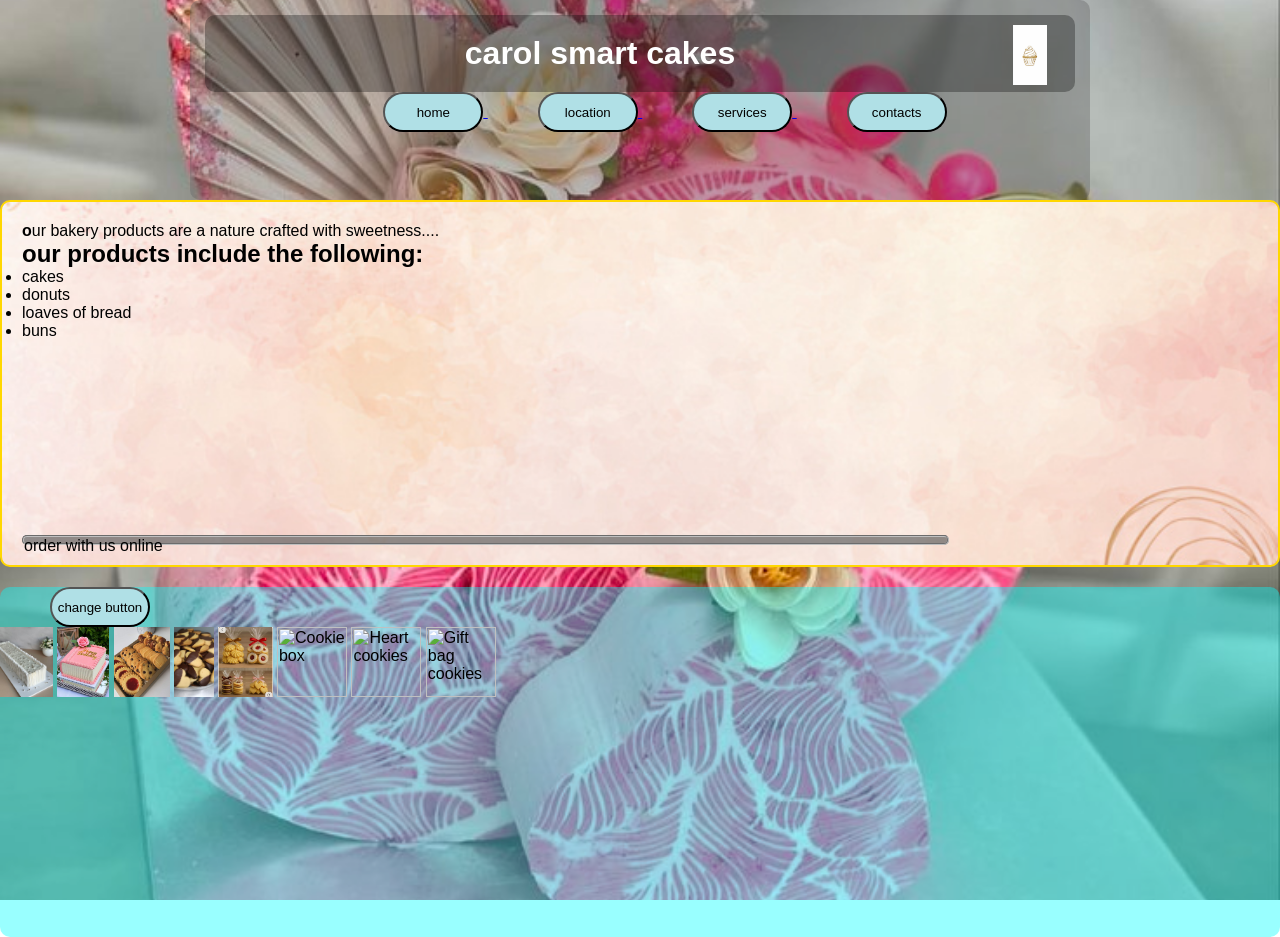
==== index.html @ 9d9b50a6 "Rename main.html to index.html" ====
﻿<html>
<head>
<meta name="viewport" content="width=device-width, initial-scale=1.0">
<link rel="stylesheet" href="main.css"/>
<title>
</title>
</head>
<body>
<div class="container">
    <header class="top-header">
  <h1>carol smart cakes</h1>
  <img src="kc2.jpeg" alt="Cake logo" class="header-logo">
</header>
<a href="home.html">
<button>
home
</button>
</a>
<a href="location.html">
<button>
location
</button>
</a>
<a href="services.html">
<button>
services
</button>
</a>
<a href="contacts.html">
<button>
contacts
</button>
</a>
</div>
<div>
<section id="section1">
<header>
<b>o</b>ur bakery products are a nature crafted with sweetness....
</header>
<h2>
our products include the following:
</h2>
<ul>
<li>
cakes
</li>
<li>
donuts
</li>
<li>
loaves of bread
</li>
<li>
buns
</li>
</ul>
<fieldset style="background-color:rgba(100,100,100,0.7); height:10px; width:75%;border-radius:
10px; margin-top:195px;>
<p style="font-color:pink">
order with us online
</p>
</fieldset>
</section>
<section id="section2">
<button id="changebtn">
change button
</button>
  <div class="cake-gallery">
    <img src="ck1.jpeg" alt="White ruffled cake">
    <img src="ck2.jpeg" alt="Wedding cake with gold">
    <img src="ck3.jpeg" alt="Birthday book cake">
    <img src="ck5.jpeg" alt="Pink heart cakes">
    <img src="ck6.jpeg" alt="Red velvet cake">
    <img src="cookies1.jpg" alt="Cookie box">
    <img src="cookies2.jpg" alt="Heart cookies">
    <img src="cookies3.jpg" alt="Gift bag cookies">
  </div>
</div>
<script>
const button=
document.getelementbyid("changebtn");

const heading=
document.getelementbyid("heading");

button.addeventlistener("click", () => {

heading.innertext = "javascript is working!";

heading.style.color = "blue";
});
</script>
</section>
</div>
</body>
</html>
---- main.css ----
﻿
.container
{
background-color:rgba(100,100,100,0.4);
height:200px;
width:100%;
border-radius:10px;
text-align:center;
}
p
{
color:pink;
margin-top:20px;
font-size:50px;
}
#section2
{
background-color:rgb(0, 255, 255,0.4);
width:100%;
position:right;
height:350px;
border-radius:10px;
margin-top:20px;
}

img
{
align:left;
height:70px;
}
button
{
background-color:powderblue;
border-radius:20px;
height:40px;
width:100px;
margin-left:50px;
}
#section1
{
  background-color: rgba(255, 182, 193, 0.7); /* 0.7 = 70% opacity */
  background-image: url('kc.jpeg');       /* your new cake image */
  background-size: cover;
  background-position: center;
  padding: 20px;
  border-radius: 10px;
  border: 2px solid #ffd700;
}
}
p3
{
font-size:40px;
}
* { margin: 0; padding: 0; box-sizing: border-box; }

body {
  background-image: url('mrk\ i.jpeg'); /* upload one of your cake pics with this name */
  background-size: cover;
  background-position: center;
  background-attachment: fixed;
  min-height: 100vh;
  font-family: Arial, sans-serif;
}

.container {
  padding: 15px;
  max-width: 900px;
  margin: 0 auto;
}

.header {
  text-align: center;
  background: rgba(176, 190, 197, 0.9); /* grayish blue with transparency */
  padding: 20px;
  border-radius: 12px;
  margin-bottom: 20px;
}

.header img {
  width: 60px;
  height: 60px;
  border-radius: 8px;
  border: 2px solid #ffd700;
}

.header h1 {
  color: #f06292; /* pink */
  font-size: 32px;
  margin: 10px 0;
}

.header p {
  color: #fff;
  font-size: 16px;
}

.buttons {
  display: flex;
  flex-wrap: wrap;
  gap: 10px;
  justify-content: center;
  margin-bottom: 20px;
}

.buttons button {
  background: #b2ebf2;
  border: 2px solid #000;
  border-radius: 20px;
  padding: 10px 20px;
  font-size: 16px;
  cursor: pointer;
}

.pink-box {
  background: rgba(248, 187, 208, 0.92); /* pink with transparency */
  padding: 25px;
  border-radius: 12px;
  line-height: 1.6;
  color: #333;
}

.pink-box h2 { margin-bottom: 10px; }
.pink-box ul { margin-left: 20px; }

/* Mobile fix */
@media (max-width: 600px) {
  body { background-attachment: scroll; }
  .header h1 { font-size: 26px; }
  .buttons button { font-size: 14px; padding: 8px 16px; }
}
.top-header {
  position: relative; /* needed for absolute positioning */
  text-align: center;
  padding: 20px 10px;
  background: rgba(0,0,0,0.3); /* semi-transparent so your bg shows */
  border-radius: 10px;
}

.top-header h1 {
  font-size: 32px;
  color: white;
  margin: 0;
  padding-right: 80px; /* makes space so text doesn’t overlap logo */
}

.header-logo {
  position: absolute;
  top: 10px;
  right: 15px;
  width: 60px;
  height: 60px;
  object-fit: contain;
}

@media (max-width: 600px) {
  .header-logo {
    width: 45px;
    height: 45px;
    top: 8px;
    right: 10px;
  }
  .top-header h1 {
    padding-right: 60px;
    font-size: 24px;
  }
}
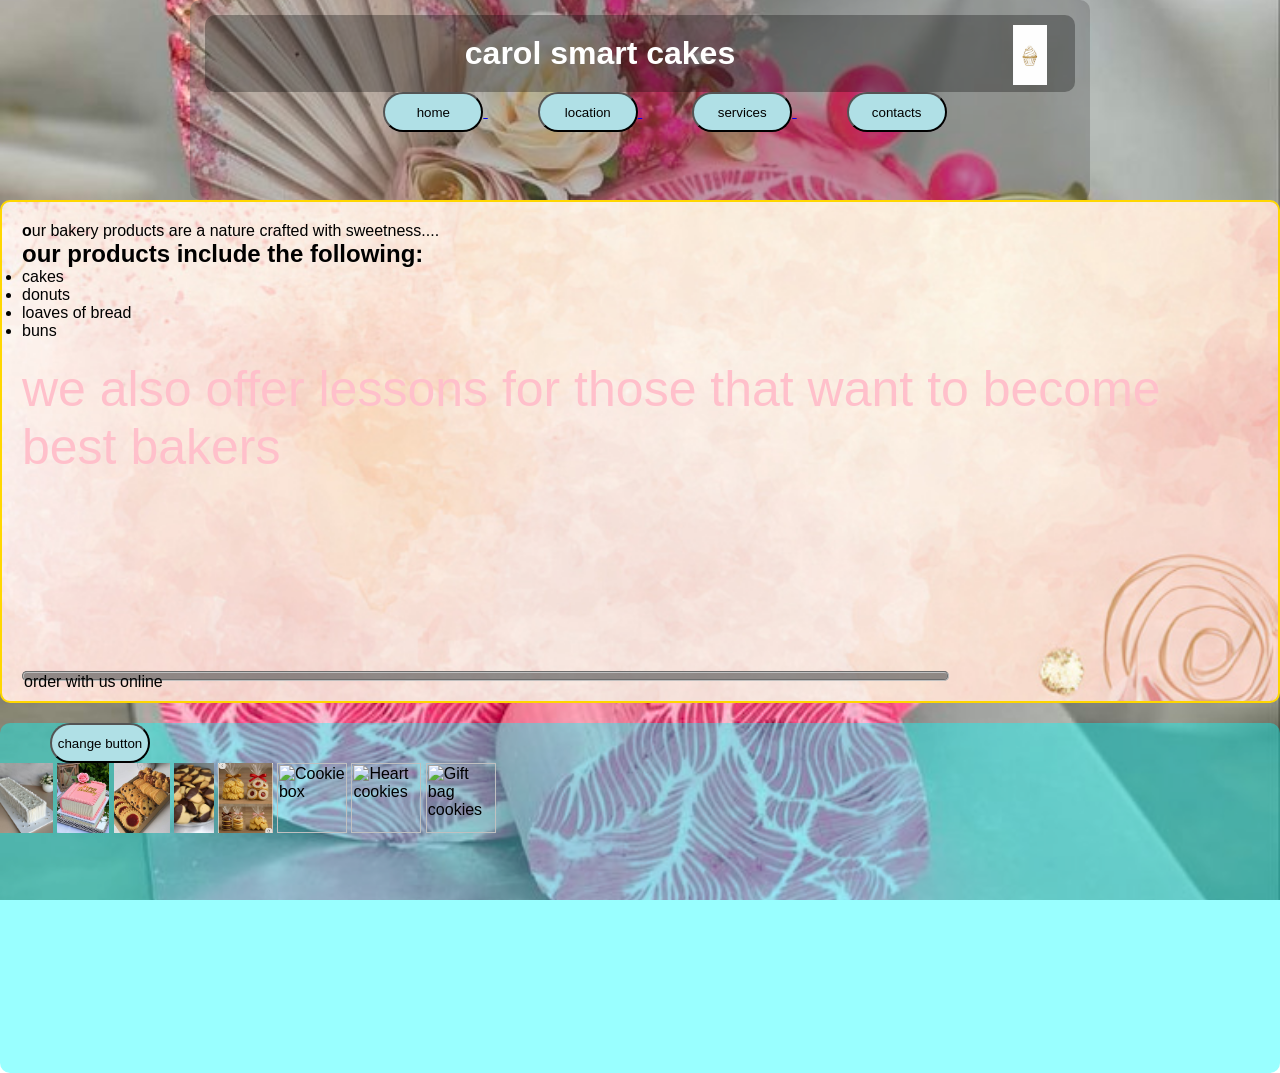
==== commit e017e4a3: "Update index.html" ====
--- a/index.html
+++ b/index.html
@@ -54,6 +54,9 @@
 buns
 </li>
 </ul>
+    <p>
+        we also offer lessons for those that want to become best bakers
+        
 <fieldset style="background-color:rgba(100,100,100,0.7); height:10px; width:75%;border-radius:
 10px; margin-top:195px;>
 <p style="font-color:pink">
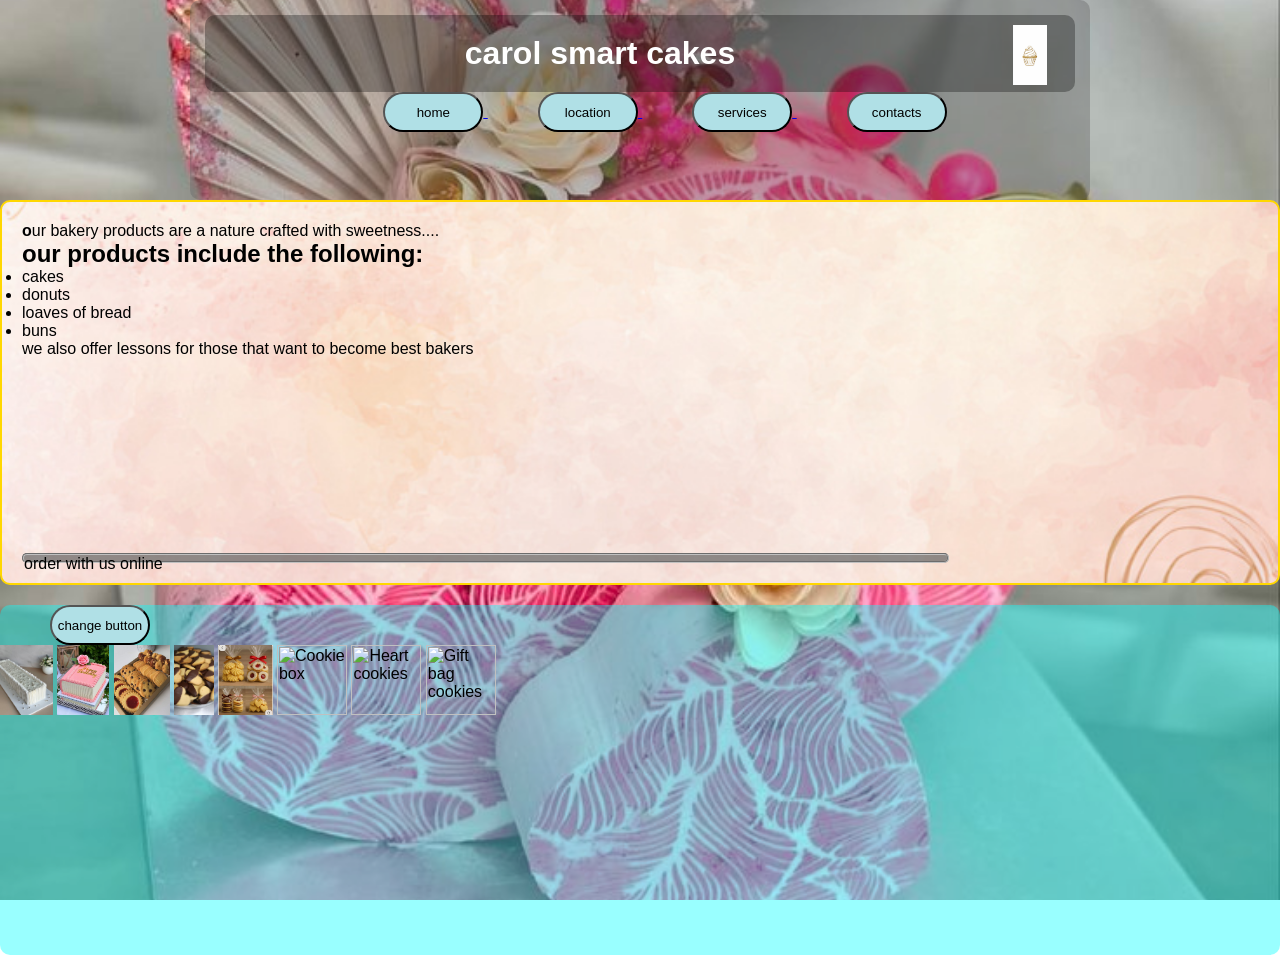
==== commit f8f2e529: "Update index.html" ====
--- a/index.html
+++ b/index.html
@@ -54,8 +54,9 @@
 buns
 </li>
 </ul>
-    <p>
+    <p6>
         we also offer lessons for those that want to become best bakers
+    </p6>
         
 <fieldset style="background-color:rgba(100,100,100,0.7); height:10px; width:75%;border-radius:
 10px; margin-top:195px;>
